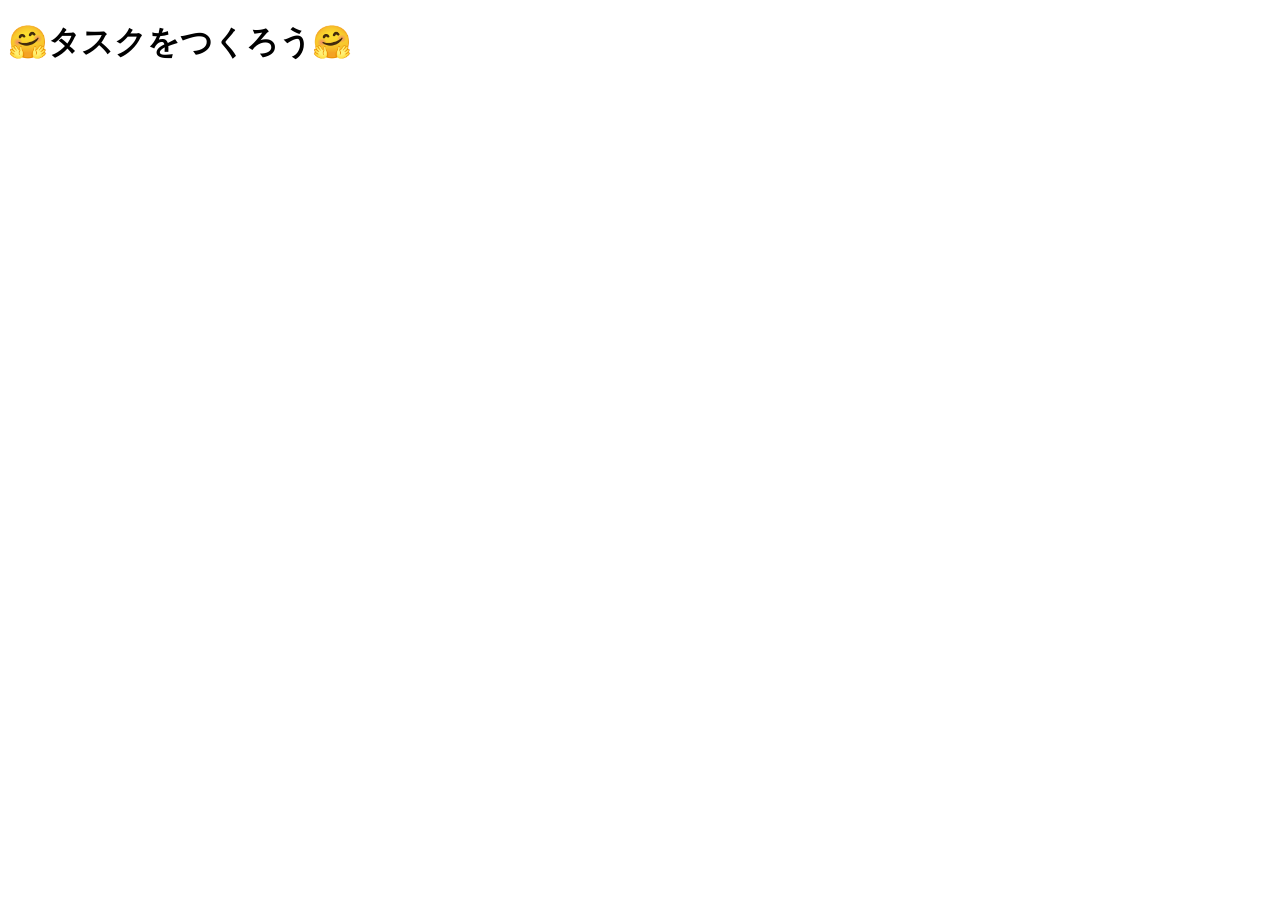
==== src/main/resources/templates/create.html @ c93f66c4 "タスクを作成するページcreate.htmlを作成中" ====
<!DOCTYPE html>
<html lang="en">
<head>
    <meta charset="UTF-8">
    <meta name="viewport" content="width=device-width, initial-scale=1.0">
    <title>create</title>
    <link rel="stylesheet" href="/style.css">
</head>
<body>
    <header>
        <h1>🤗タスクをつくろう🤗</h1>
    </header>
    <main>    
        <div class="main">
            
        </div>
    </main>
</body>
</html>
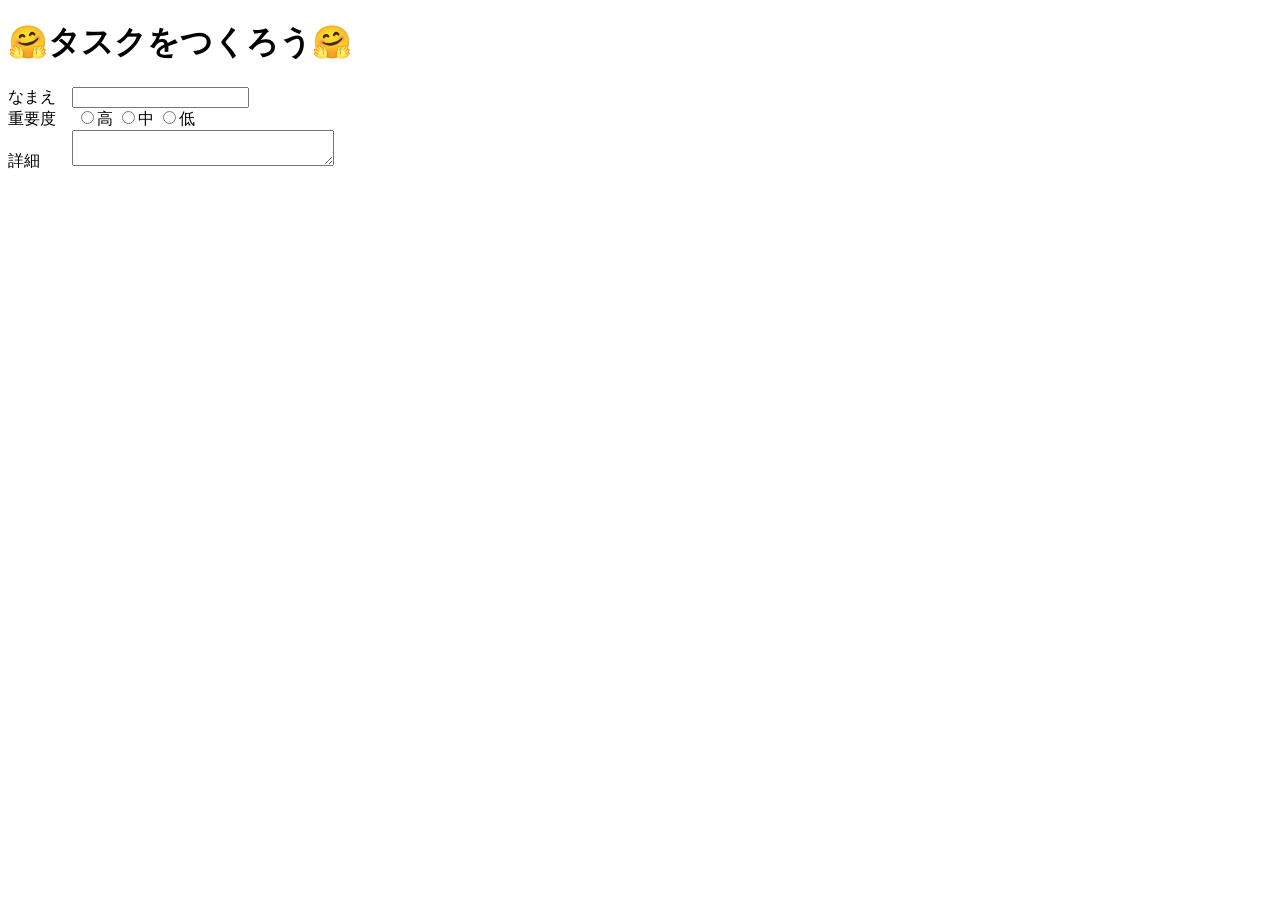
==== commit 617b49a4: "タスクを作成するページcreate.htmlを作成中" ====
--- a/src/main/resources/templates/create.html
+++ b/src/main/resources/templates/create.html
@@ -12,7 +12,13 @@
     </header>
     <main>    
         <div class="main">
-            
+            <form method="post" action="TaskController">
+                なまえ　<input type="text" name="title"><br>
+                重要度　 <input type="radio" name="priority" value="高">高
+                 <input type="radio" name="priority" value="中">中
+                 <input type="radio" name="priority" value="低">低<br>
+                詳細　　<textarea name="detail" id="" cols="30"></textarea><br>
+            </form>
         </div>
     </main>
 </body>
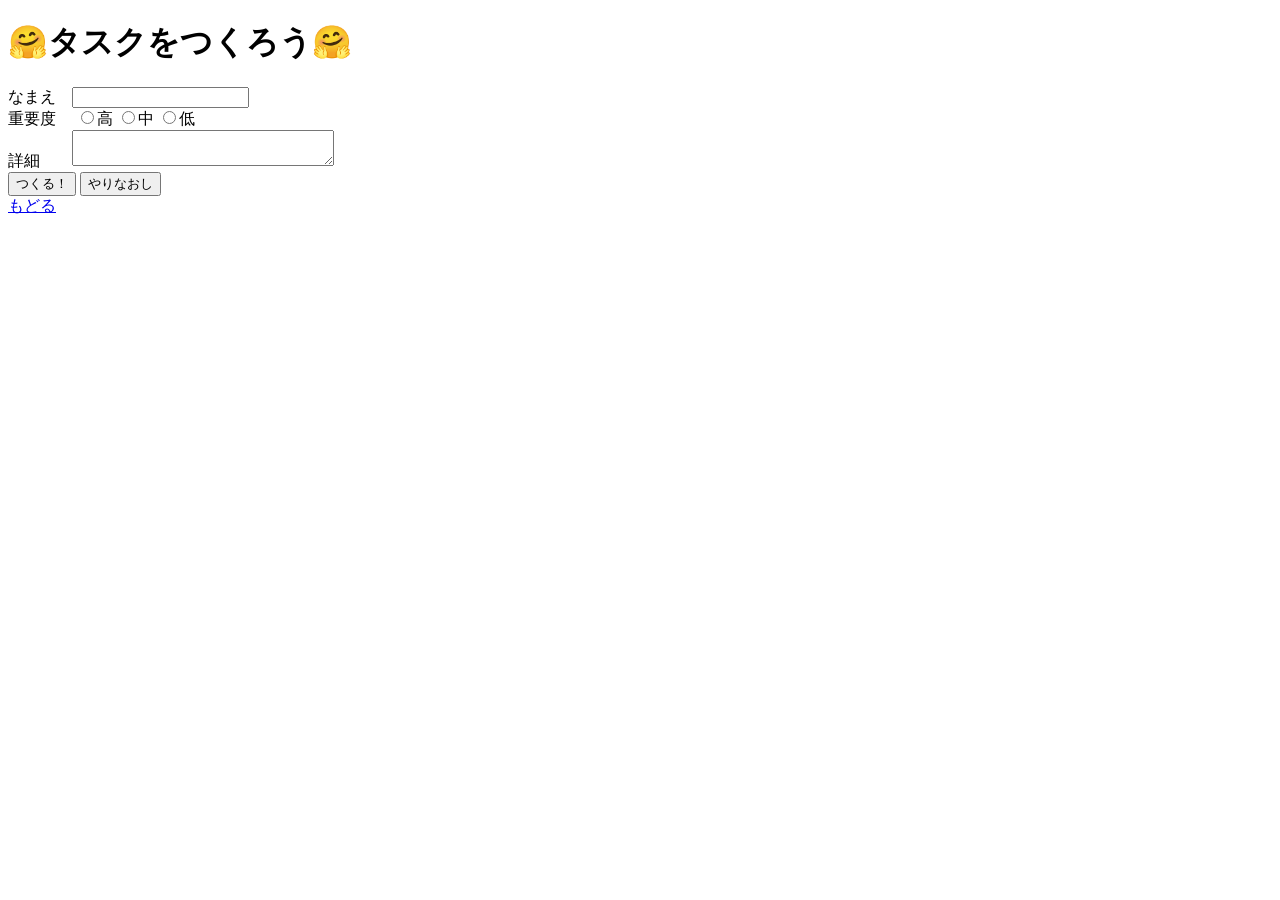
==== commit 4b3f45a3: "タスクを作成するページcreate.htmlを作成中 トップに戻るリンクと、作成ボタンとリセットボタンを追加しました" ====
--- a/src/main/resources/templates/create.html
+++ b/src/main/resources/templates/create.html
@@ -18,7 +18,10 @@
                  <input type="radio" name="priority" value="中">中
                  <input type="radio" name="priority" value="低">低<br>
                 詳細　　<textarea name="detail" id="" cols="30"></textarea><br>
+                <button type="submit">つくる！</button>
+                <button type="reset">やりなおし</button>
             </form>
+            <a href="/">もどる</a>
         </div>
     </main>
 </body>
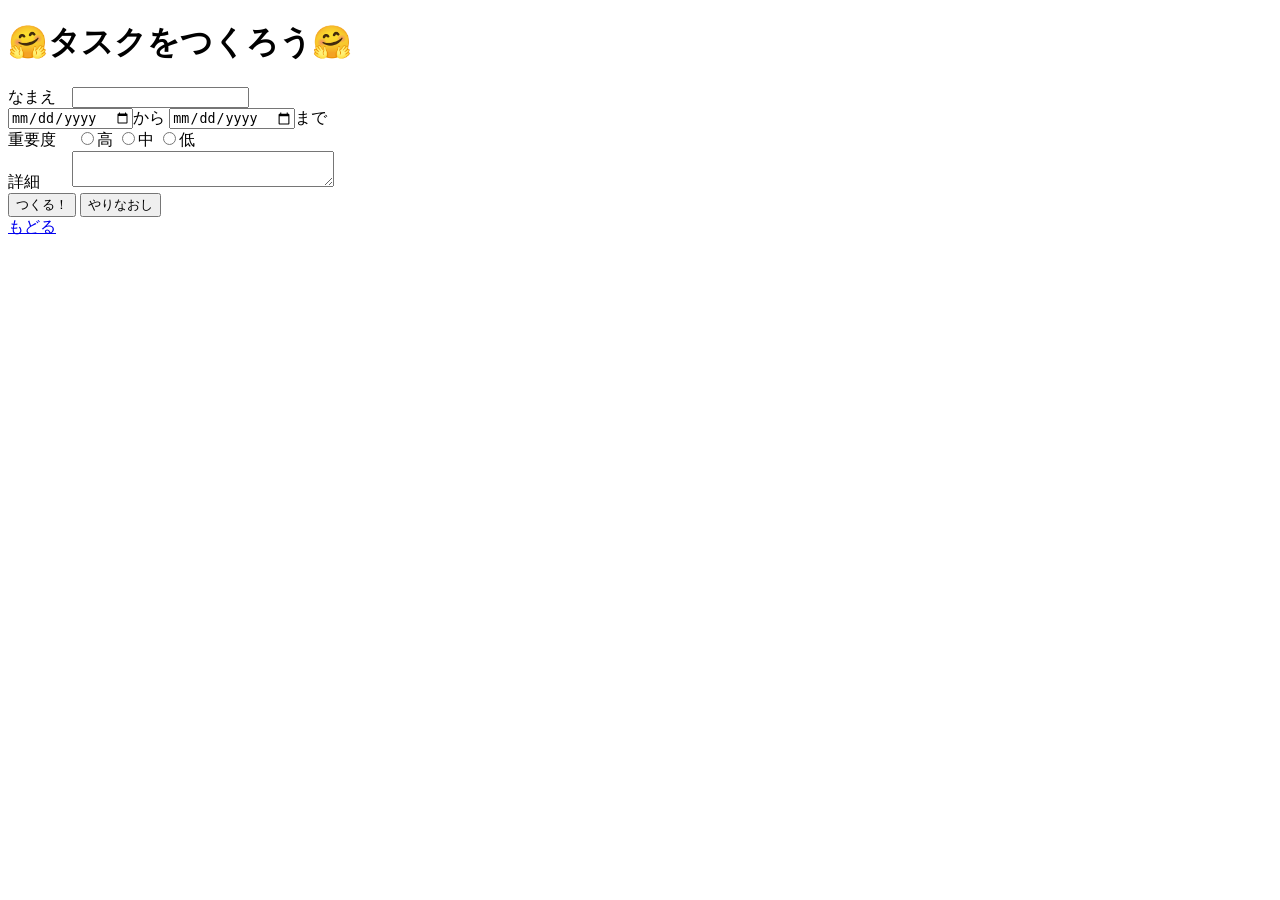
==== commit 430f0f60: "期限を入力できるようにしました" ====
--- a/src/main/resources/templates/create.html
+++ b/src/main/resources/templates/create.html
@@ -14,6 +14,8 @@
         <div class="main">
             <form method="post" action="TaskController">
                 なまえ　<input type="text" name="title"><br>
+                <input type="date" name="startDate">から
+                <input type="date" name="dueDate">まで<br>
                 重要度　 <input type="radio" name="priority" value="高">高
                  <input type="radio" name="priority" value="中">中
                  <input type="radio" name="priority" value="低">低<br>
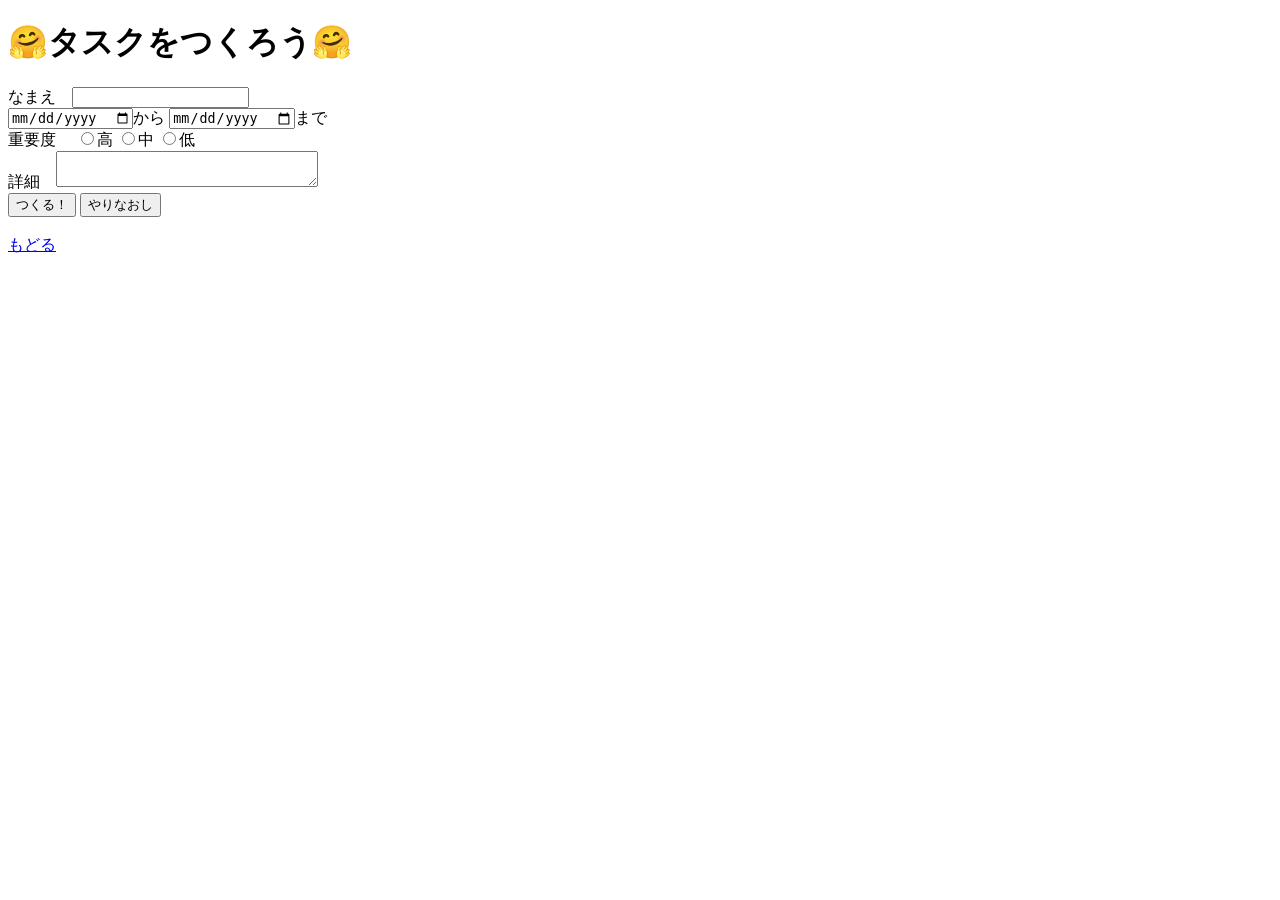
==== commit eb6fd514: "レイアウトを調整しました" ====
--- a/src/main/resources/templates/create.html
+++ b/src/main/resources/templates/create.html
@@ -1,5 +1,5 @@
 <!DOCTYPE html>
-<html lang="en">
+<html lang="ja">
 <head>
     <meta charset="UTF-8">
     <meta name="viewport" content="width=device-width, initial-scale=1.0">
@@ -11,20 +11,21 @@
         <h1>🤗タスクをつくろう🤗</h1>
     </header>
     <main>    
-        <div class="main">
-            <form method="post" action="TaskController">
+        <form method="post" action="/create">
+            <div class="task">
                 なまえ　<input type="text" name="title"><br>
                 <input type="date" name="startDate">から
                 <input type="date" name="dueDate">まで<br>
                 重要度　 <input type="radio" name="priority" value="高">高
-                 <input type="radio" name="priority" value="中">中
-                 <input type="radio" name="priority" value="低">低<br>
-                詳細　　<textarea name="detail" id="" cols="30"></textarea><br>
+                <input type="radio" name="priority" value="中">中
+                <input type="radio" name="priority" value="低">低<br>
+                詳細　<textarea name="detail" id="" cols="30"></textarea><br>   
                 <button type="submit">つくる！</button>
                 <button type="reset">やりなおし</button>
-            </form>
-            <a href="/">もどる</a>
-        </div>
+            </div>    
+        </form>
+        <br>
+        <a href="/">もどる</a>
     </main>
 </body>
 </html>
